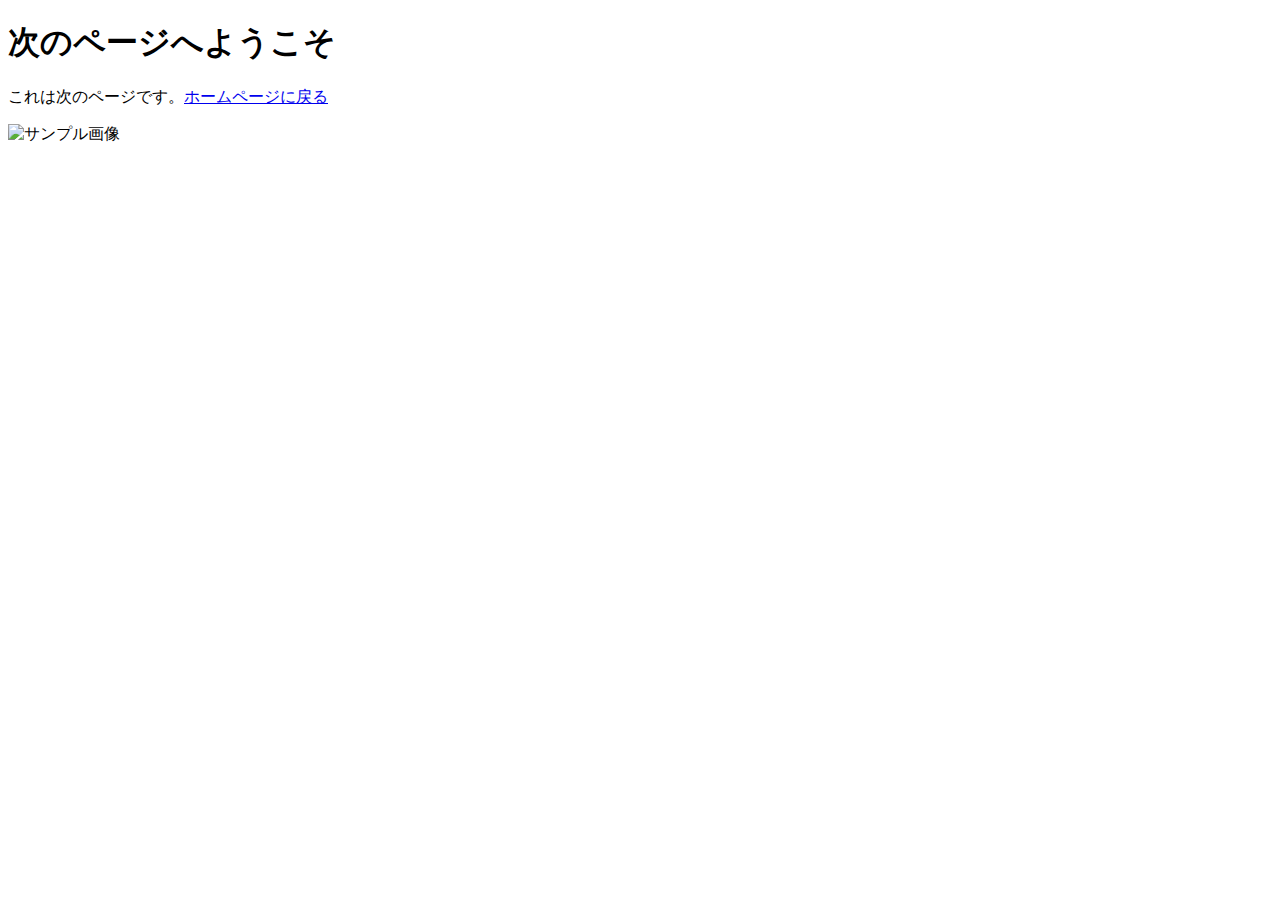
==== index.html @ e2f33857 "Create index.html" ====
<!DOCTYPE html>
<html lang="ja">
<head>
    <meta charset="UTF-8">
    <meta name="viewport" content="width=device-width, initial-scale=1.0">
    <title>次のページ</title>
    <link rel="stylesheet" href="styles.css">
</head>
<body>
    <h1>次のページへようこそ</h1>
    <p>これは次のページです。<a href="index.html">ホームページに戻る</a></p>
    <img src="images/sample2.jpg" alt="サンプル画像">
    <script src="script.js"></script>
    <script src="myjs.js"></script>
</body>
</html>
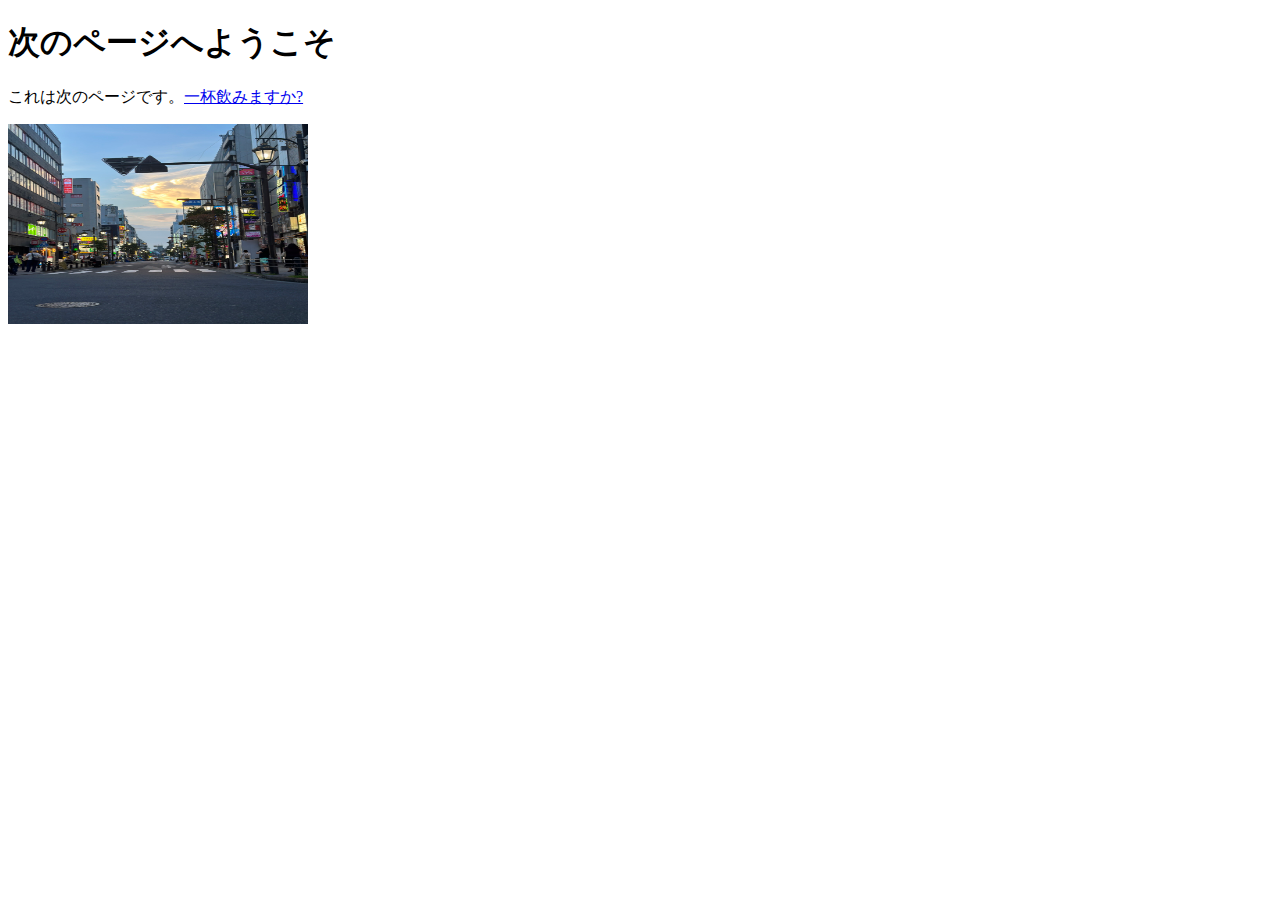
==== commit b3b91613: "Update index.html" ====
--- a/index.html
+++ b/index.html
@@ -8,8 +8,8 @@
 </head>
 <body>
     <h1>次のページへようこそ</h1>
-    <p>これは次のページです。<a href="index.html">ホームページに戻る</a></p>
-    <img src="images/sample2.jpg" alt="サンプル画像">
+    <p>これは次のページです。<a href="index.html">一杯飲みますか?</a></p>
+    <img src="image/IMG_3857.jpeg" alt="サンプル画像"width="300" height="200">
     <script src="script.js"></script>
     <script src="myjs.js"></script>
 </body>
